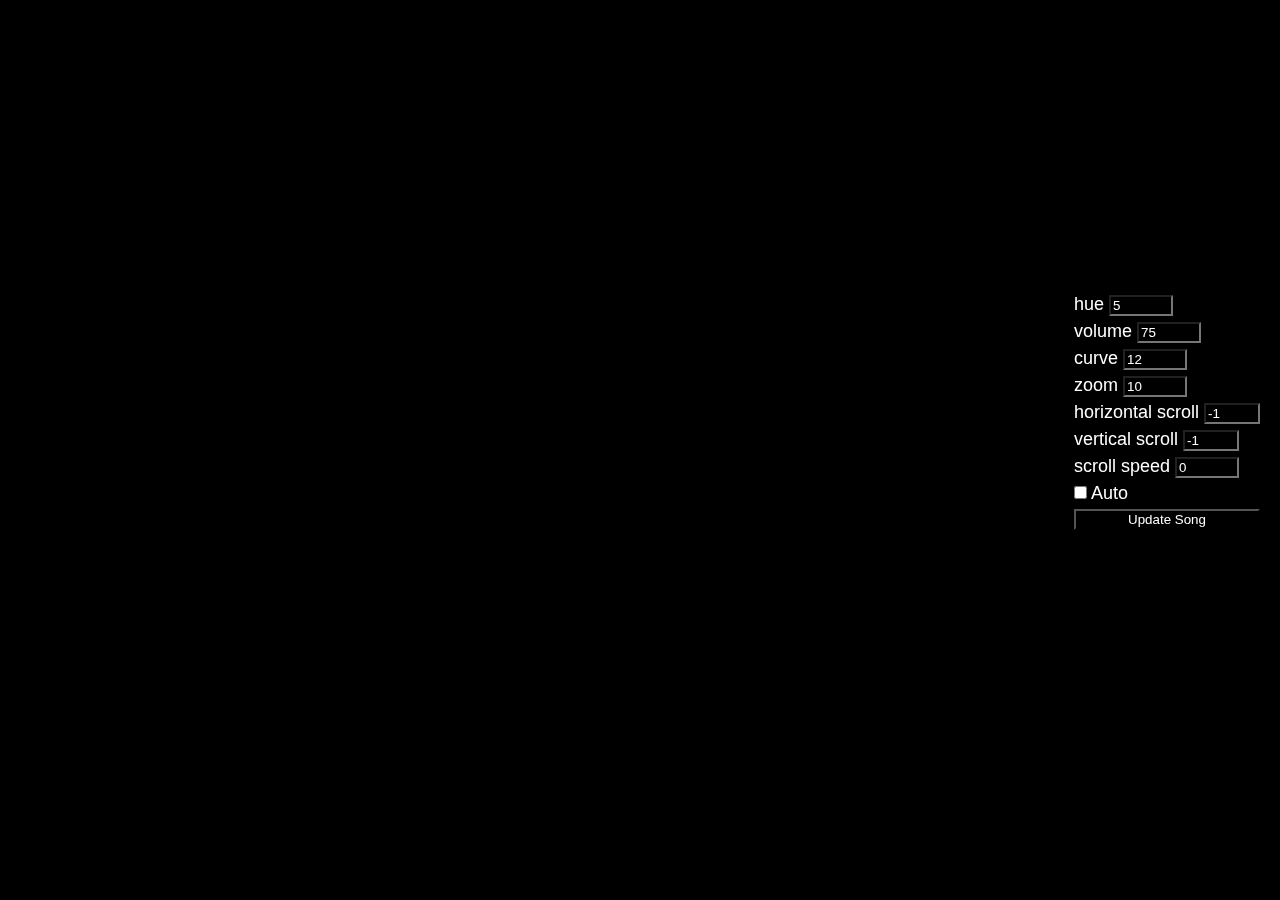
==== site.html @ 6bd73c36 "tweaks" ====
<!DOCTYPE html>
<html>

<head>
	<title>Now Playing</title>
	<link href=“https://fonts.googleapis.com/css?family=Roboto” rel=“stylesheet”>
	<link rel='stylesheet' href='style.css'>
	<link rel="stylesheet" href="https://maxcdn.bootstrapcdn.com/font-awesome/4.4.0/css/font-awesome.min.css">
	<script src="bundle.js"></script>
</head>

<body onload="myBundle.startVisualiser()">
	<canvas id='myCanvas'></canvas>
	<div class="currentSong" id="current-song"></div>
	<div class="controls" id="controls">
		<label for="hue"> hue
			<input type="number" id="hue" name="hue" min="1" max="360" onchange="myBundle.hueChange()">
		</label>
		<label for="volume"> volume
			<input type="number" id="volume" name="volume" min="1" max="200" onchange="myBundle.volumeChange()">
		</label>
		<label for="curve"> curve
			<input type="number" id="curve" name="curve" min="0" max="100" onchange="myBundle.curveChange()">
		</label>
		<label for="zoom"> zoom
			<input type="number" id="zoom" name="zoom" min="0" max="100" onchange="myBundle.zoomChange()">
		</label>
		<label for="xAdjustment"> horizontal scroll
			<input type="number" id="xAdjustment" name="xAdjustment" min="-1" max="1" onchange="myBundle.xAdjustmentChange()">
		</label>
		<label for="yAdjustment"> vertical scroll
			<input type="number" id="yAdjustment" name="yAdjustment" min="-1" max="1" onchange="myBundle.yAdjustmentChange()">
		</label>
		<label for="scrollSpeed"> scroll speed
			<input type="number" id="scrollSpeed" name="scrollSpeed" min="0.0" max="100" onchange="myBundle.scrollSpeedChange()">
		</label>
		<label class="autoToggle" for="autoToggle" id="autoToggleLabel">
			<input type="checkbox" id="autoToggle" name="autoToggle" onclick="myBundle.toggleAuto()"> Auto
		</label>
		<button id="updateButton" onclick="myBundle.updateSong()">Update Song</button>
	</div>
	<i class="fa fa-microphone fa-2x mic-icon" id='mic-icon' style="font-size: 75%;"></i>
</body>

</html>
---- style.css ----
*{
    margin: 0;
    box-sizing: border-box;
}
canvas {
    position:absolute;
    background: black;
    padding: 0;
    bottom:0
}
div.currentSong {
    text-shadow: 1px 0 0 #000, 0 -1px 0 #000, 0 1px 0 #000, -1px 0 0 #000;
    background-color: rgba(0,0,0,0.0);
    position:fixed;
    bottom: calc(4%);
    left: calc(2%);
}
div.controls {
    border-radius: 25px;
    background-color: transparent;
    position:fixed;
    bottom:calc(50% - 100px);
    font-size: 18px;
    left:auto;
    right:0px;
    padding: 20px;
    font-family: ‘Roboto’, sans-serif;
    display: flex;
    flex-direction: column;
    flex-wrap: wrap;
    gap: 5px;
}
button {
    /* position: fixed;  
    bottom:calc(10px);
    left:calc(10px); */
    background-color: black;
    color:white;
}
input {
    background-color: black; 
    color: white;
}
body {
    background-color: black;
    color: white;
    font-size: 24px;
    text-align: left;
    position: absolute;
    bottom: 0;
    left: 0;
    margin: 0;
    font-family: ‘Roboto’, sans-serif; 
    overflow: hidden;
}
label.autoToggle {
    background-color: transparent;
    /*position:fixed;
     bottom:10px;
    font-size: 18px;
    right:10px; */
    font-family: ‘Roboto’, sans-serif;
}
.mic-icon {
    background-color: transparent;
    /* padding: 20px; */
    /* display: flex; */
    /* justify-content: center; */
    position: fixed;
    bottom: 10px;
    /* text-align: center; */
    left: calc(50% - 15px);  /*50% - half of icon width*/
  }
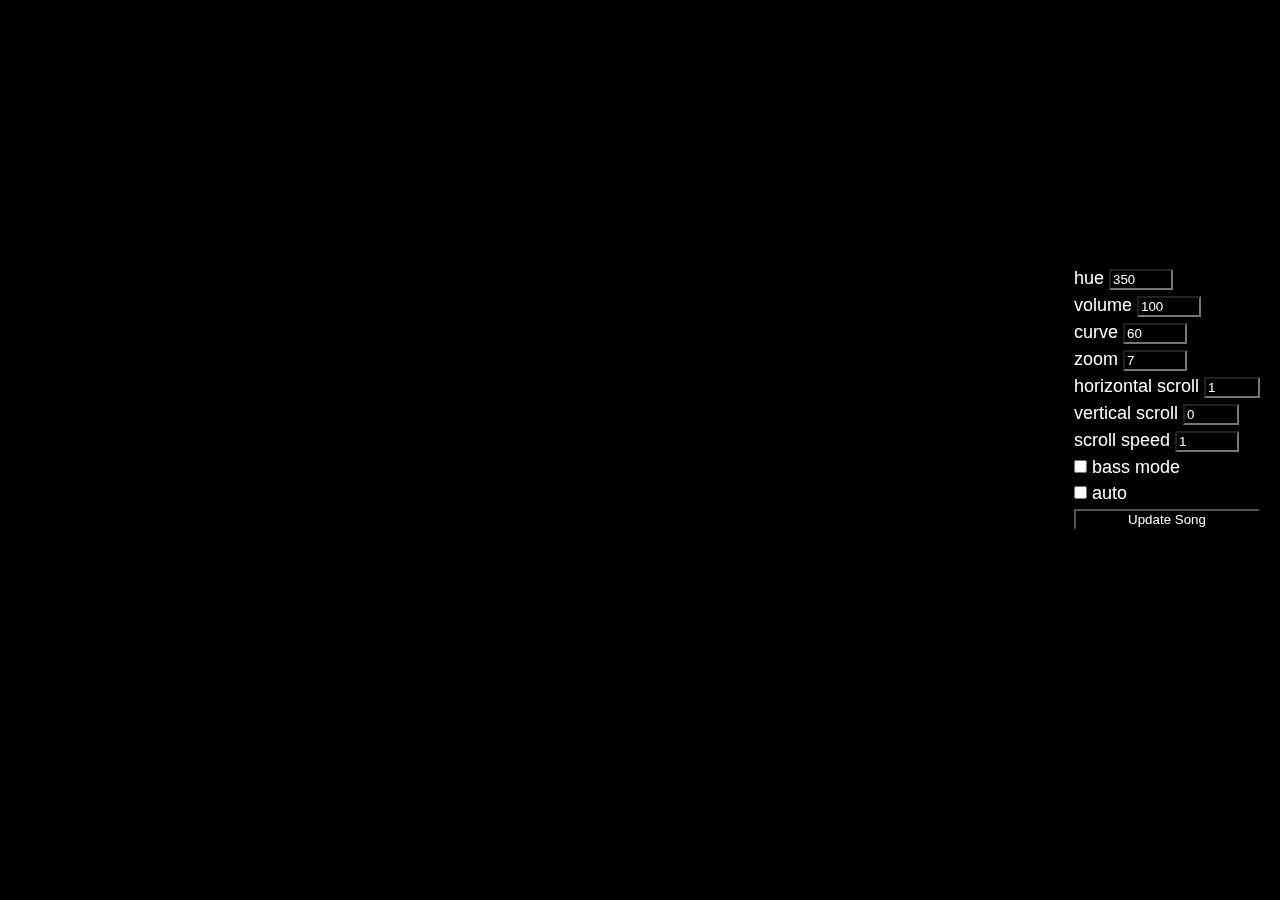
==== commit 8bbf05b5: "bass mode html" ====
--- a/site.html
+++ b/site.html
@@ -34,8 +34,11 @@
 		<label for="scrollSpeed"> scroll speed
 			<input type="number" id="scrollSpeed" name="scrollSpeed" min="0.0" max="100" onchange="myBundle.scrollSpeedChange()">
 		</label>
+		<label class="bassMode" for="bassMode" id="baseModeLabel">
+			<input type="checkbox" id="bassMode" name="bassMode" onclick="myBundle.toggleBassMode()"> bass mode
+		</label>
 		<label class="autoToggle" for="autoToggle" id="autoToggleLabel">
-			<input type="checkbox" id="autoToggle" name="autoToggle" onclick="myBundle.toggleAuto()"> Auto
+			<input type="checkbox" id="autoToggle" name="autoToggle" onclick="myBundle.toggleAuto()"> auto
 		</label>
 		<button id="updateButton" onclick="myBundle.updateSong()">Update Song</button>
 	</div>
--- a/style.css
+++ b/style.css
@@ -17,7 +17,8 @@
 }
 div.controls {
     border-radius: 25px;
-    background-color: transparent;
+    background-color: rgba(0,0,0,0.7);
+    border-radius: 25px;
     position:fixed;
     bottom:calc(50% - 100px);
     font-size: 18px;
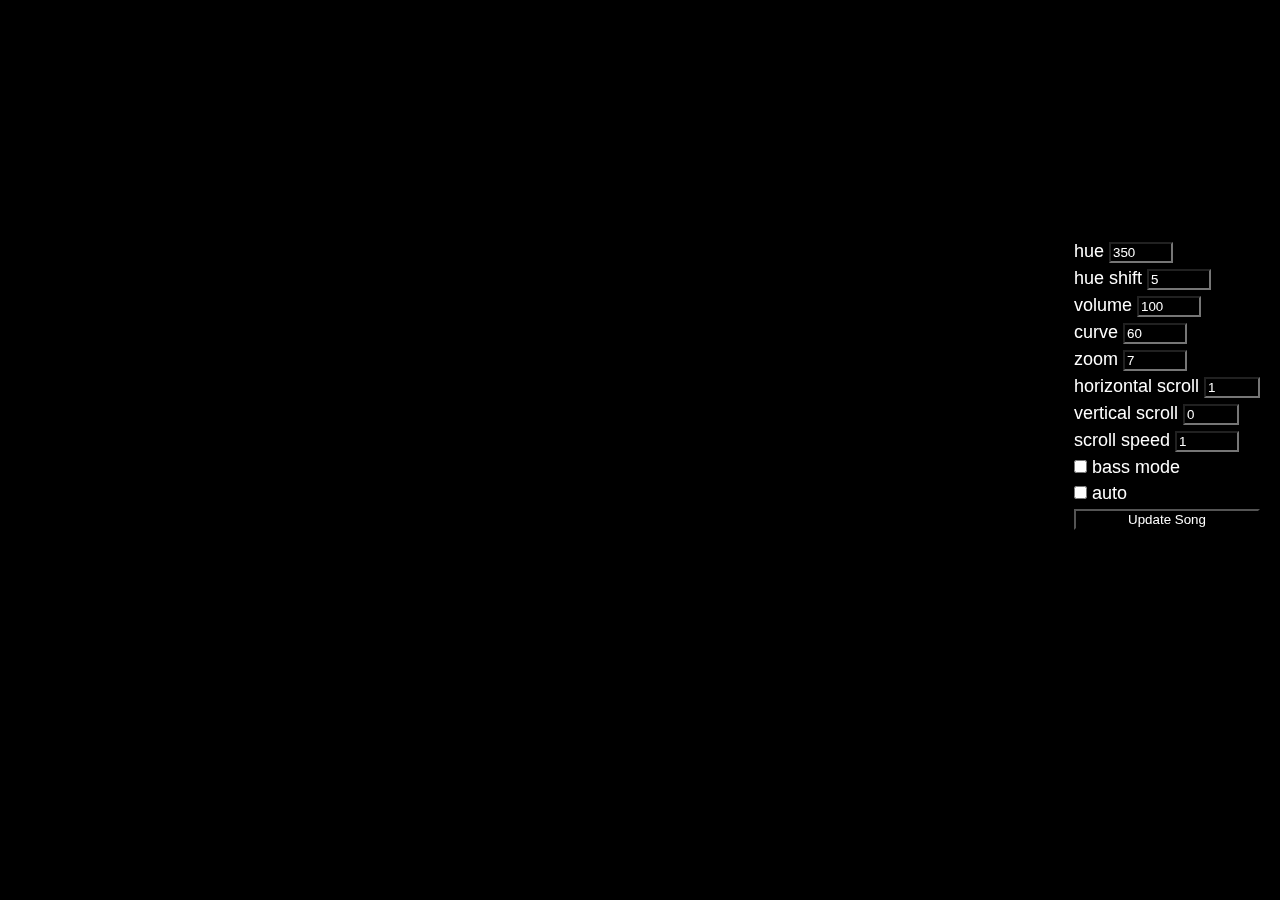
==== commit 3e764beb: "added hue shift" ====
--- a/site.html
+++ b/site.html
@@ -15,6 +15,9 @@
 	<div class="controls" id="controls">
 		<label for="hue"> hue
 			<input type="number" id="hue" name="hue" min="1" max="360" onchange="myBundle.hueChange()">
+		</label>
+		<label for="hueShift"> hue shift
+			<input type="number" id="hueShift" name="hueShift" min="1" max="360" onchange="myBundle.hueShiftChange()">
 		</label>
 		<label for="volume"> volume
 			<input type="number" id="volume" name="volume" min="1" max="200" onchange="myBundle.volumeChange()">
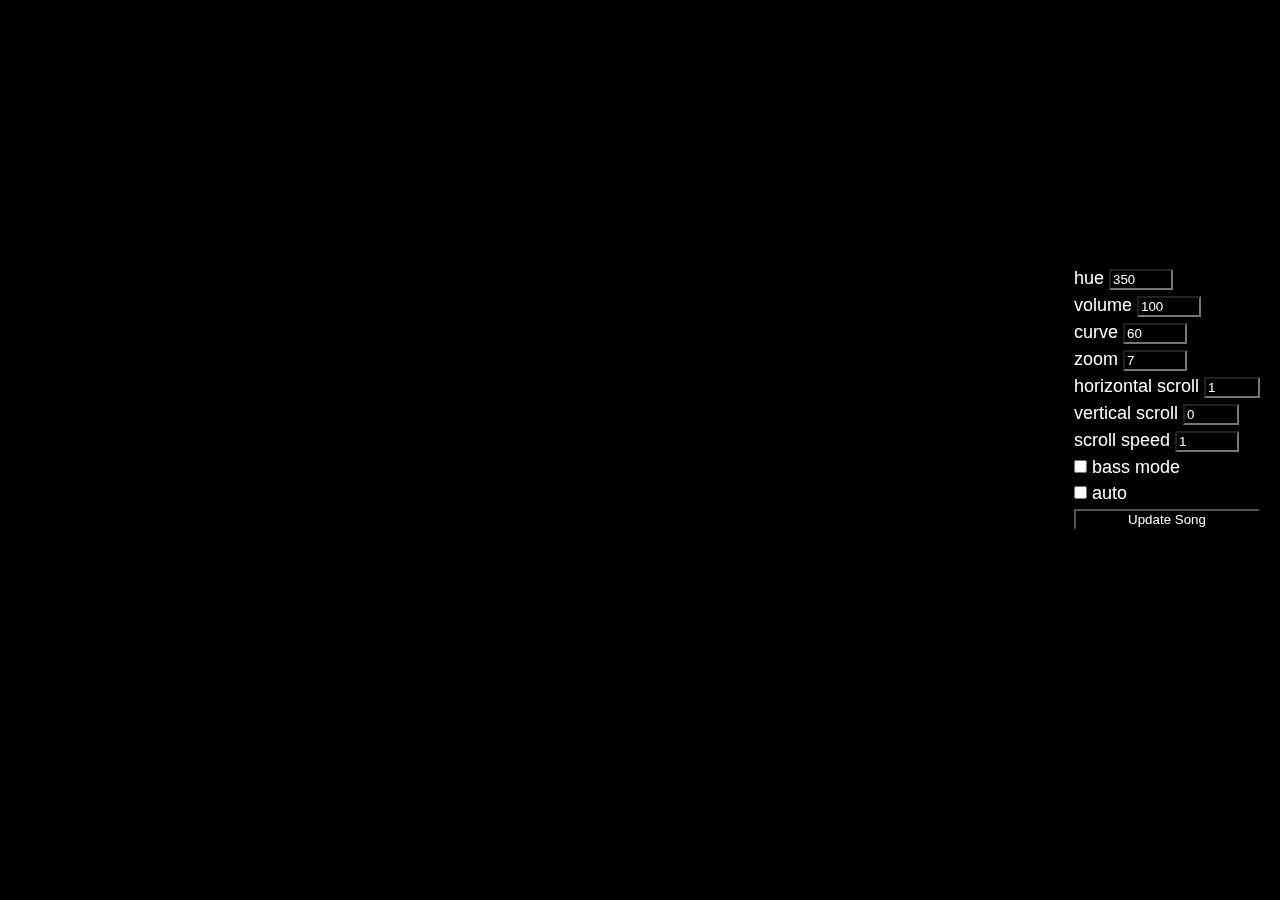
==== commit bf8867e5: "Revert "added hue shift"" ====
--- a/site.html
+++ b/site.html
@@ -15,9 +15,6 @@
 	<div class="controls" id="controls">
 		<label for="hue"> hue
 			<input type="number" id="hue" name="hue" min="1" max="360" onchange="myBundle.hueChange()">
-		</label>
-		<label for="hueShift"> hue shift
-			<input type="number" id="hueShift" name="hueShift" min="1" max="360" onchange="myBundle.hueShiftChange()">
 		</label>
 		<label for="volume"> volume
 			<input type="number" id="volume" name="volume" min="1" max="200" onchange="myBundle.volumeChange()">
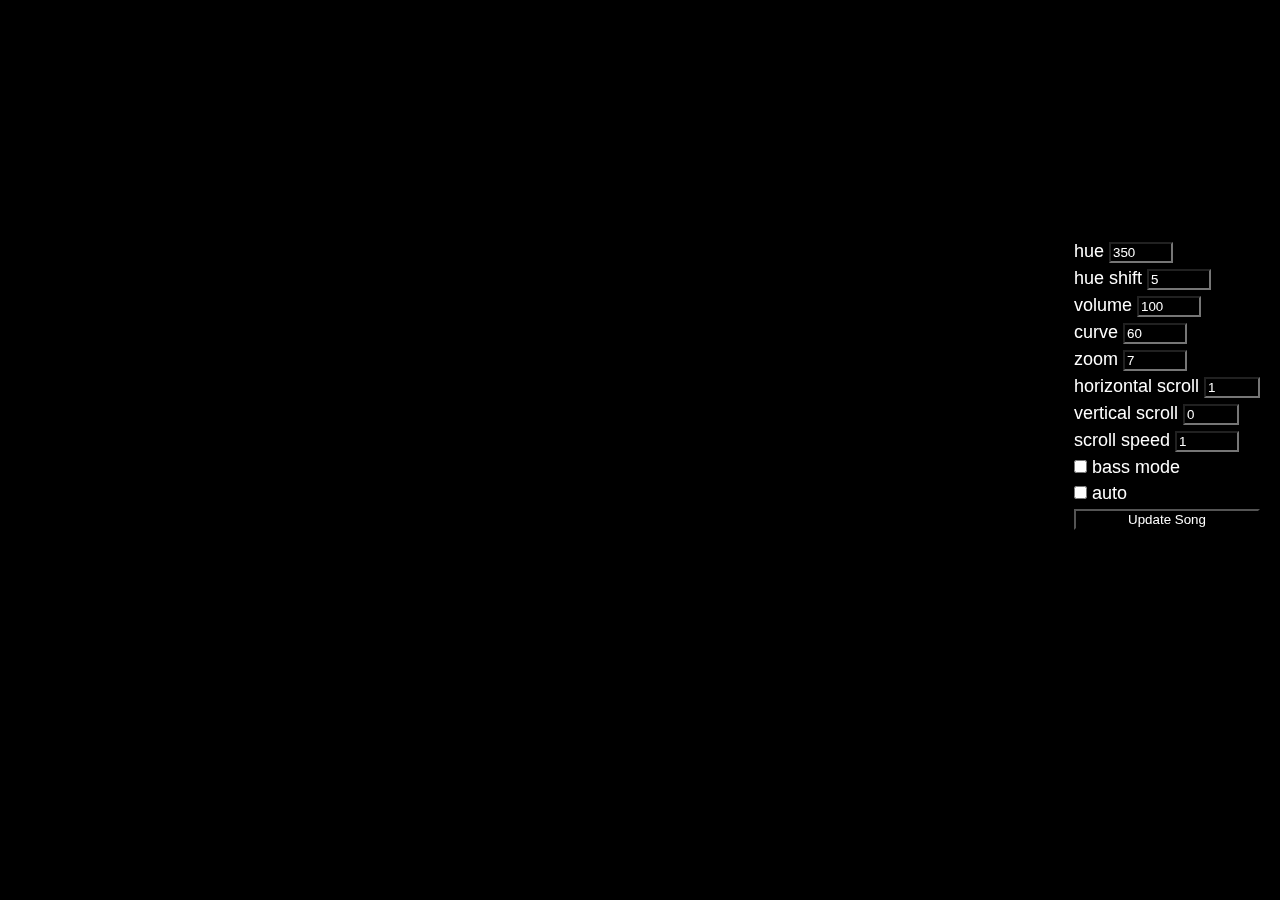
==== commit 1302464f: "reinstated hue change without refactor" ====
--- a/site.html
+++ b/site.html
@@ -15,6 +15,9 @@
 	<div class="controls" id="controls">
 		<label for="hue"> hue
 			<input type="number" id="hue" name="hue" min="1" max="360" onchange="myBundle.hueChange()">
+		</label>
+		<label for="hueShift"> hue shift
+			<input type="number" id="hueShift" name="hueShift" min="1" max="360" onchange="myBundle.hueShiftChange()">
 		</label>
 		<label for="volume"> volume
 			<input type="number" id="volume" name="volume" min="1" max="200" onchange="myBundle.volumeChange()">
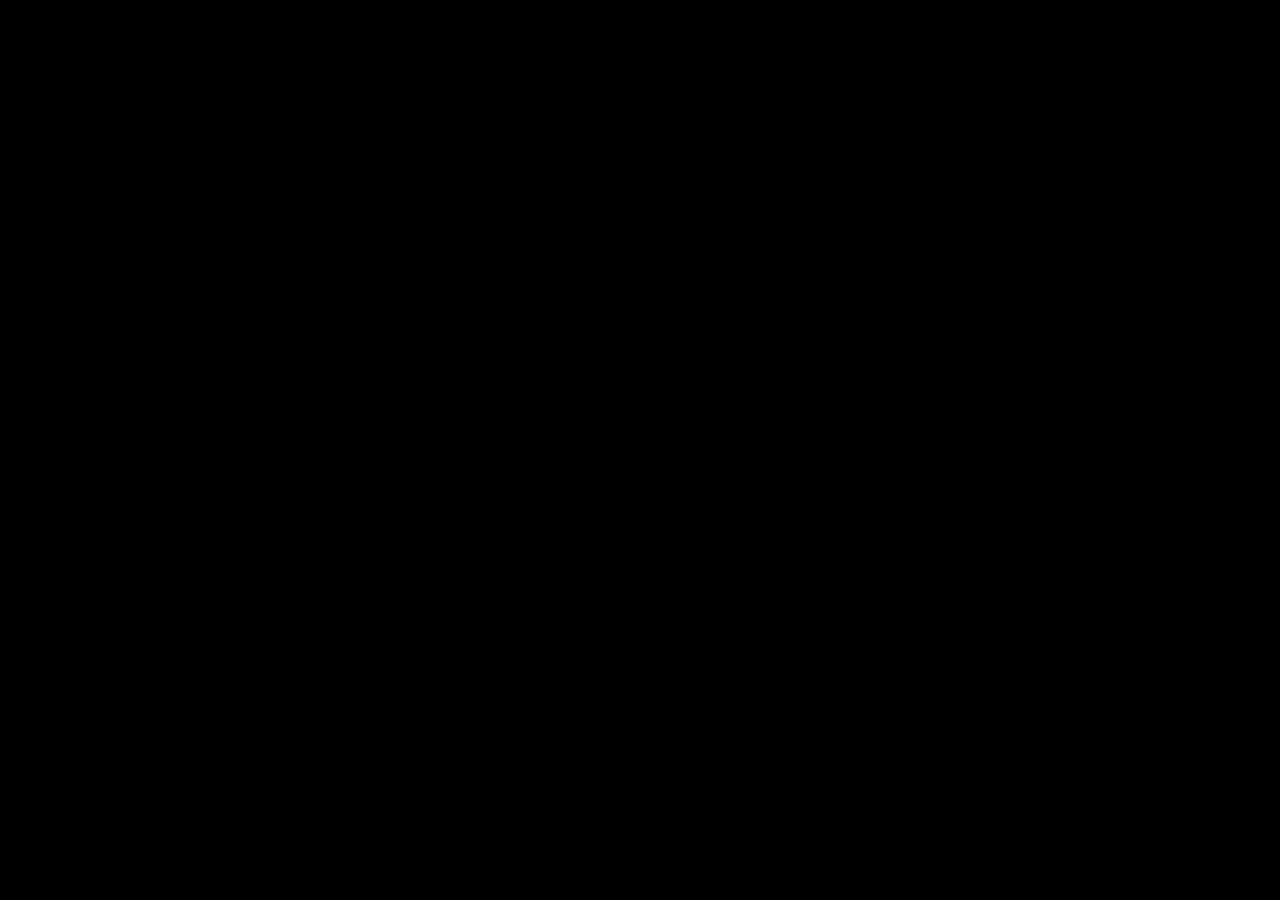
==== commit 9784e386: "style improvements" ====
--- a/site.html
+++ b/site.html
@@ -11,7 +11,9 @@
 
 <body onload="myBundle.startVisualiser()">
 	<canvas id='myCanvas'></canvas>
-	<div class="currentSong" id="current-song"></div>
+	<div class="currentSong" id="current-song">
+		<p class="albumYear" id="albumYear" ></p>
+	</div>
 	<div class="controls" id="controls">
 		<label for="hue"> hue
 			<input type="number" id="hue" name="hue" min="1" max="360" onchange="myBundle.hueChange()">
--- a/style.css
+++ b/style.css
@@ -14,11 +14,11 @@
     position:fixed;
     bottom: calc(4%);
     left: calc(2%);
+    opacity: 0;
 }
 div.controls {
-    border-radius: 25px;
+    border-radius: 10px;
     background-color: rgba(0,0,0,0.7);
-    border-radius: 25px;
     position:fixed;
     bottom:calc(50% - 100px);
     font-size: 18px;
@@ -30,11 +30,9 @@
     flex-direction: column;
     flex-wrap: wrap;
     gap: 5px;
+    opacity: 0;
 }
 button {
-    /* position: fixed;  
-    bottom:calc(10px);
-    left:calc(10px); */
     background-color: black;
     color:white;
 }
@@ -56,19 +54,13 @@
 }
 label.autoToggle {
     background-color: transparent;
-    /*position:fixed;
-     bottom:10px;
-    font-size: 18px;
-    right:10px; */
     font-family: ‘Roboto’, sans-serif;
 }
 .mic-icon {
     background-color: transparent;
-    /* padding: 20px; */
-    /* display: flex; */
-    /* justify-content: center; */
     position: fixed;
     bottom: 10px;
-    /* text-align: center; */
+    opacity:0;
+    /* color: hsl(0, 100%, 80%); */
     left: calc(50% - 15px);  /*50% - half of icon width*/
   }